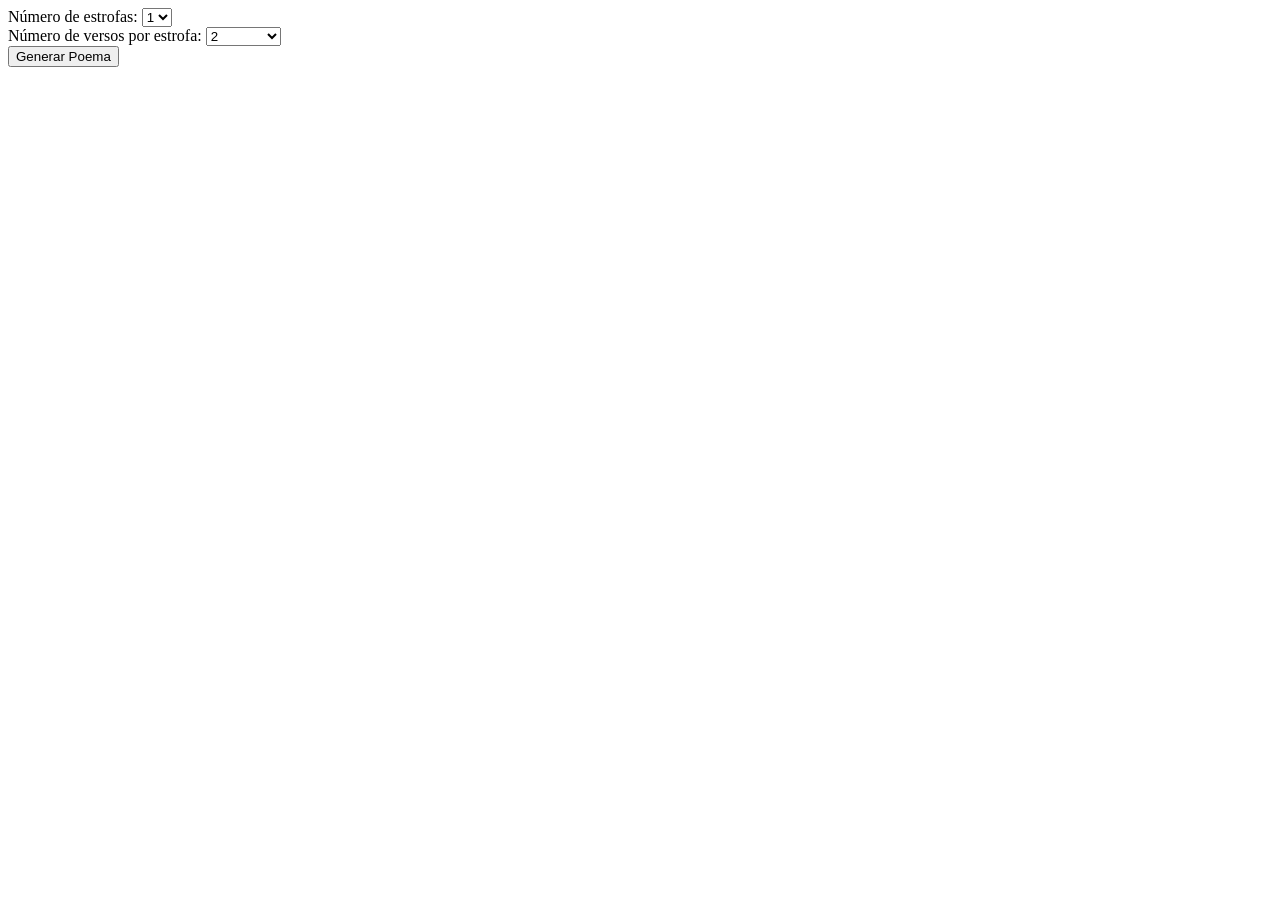
==== indexV3.html @ 99bfa175 "fixed V2" ====
<!DOCTYPE html>
<html lang="en">

<head>
    <meta charset="UTF-8">
    <meta http-equiv="X-UA-Compatible" content="IE=edge">
    <meta name="viewport" content="width=device-width, initial-scale=1.0">
    <title>ciberPoeta en Nueva York V2</title>
    <link rel="stylesheet" href="css/styles.css">
</head>

<body>

    <div class="form">
        <form action="#">
            <div class="stanzaWrapper">
                <label for="stanzaSelect">Número de estrofas:</label>
                <select name="stanzasNum" id="stanzaSelect">
                    <option value="1">1</option>
                    <option value="2">2</option>
                    <option value="3">3</option>
                </select>
            </div>
<!--             <div class="titleWrapper">
                <label for="stanzaTitle">Obra:</label>
                <select name="title" id="stanzaTitle">
                    <option value="1">Romancero gitano</option>
                    <option value="2">Poeta en Nueva York</option>
                </select>
            </div> -->
            <div class="versoWrapper">
                <label for="versoSelect">Número de versos por estrofa:</label>
                <select name="versoNum" id="versoSelect">
                    <option value="2">2</option>
                    <option value="3">3</option>
                    <option value="4">4</option>
                    <option value="random">Aleatorio</option>
                </select>
            </div>

            <button class="generatorBtn">
                Generar Poema
            </button>
        </form>
    </div>



    <div class="poemWrapper"></div>




    <script type="module" src="js/mainV2.js"></script>
    <script src="dataObjectsV2.js"></script>

</body>

</html>
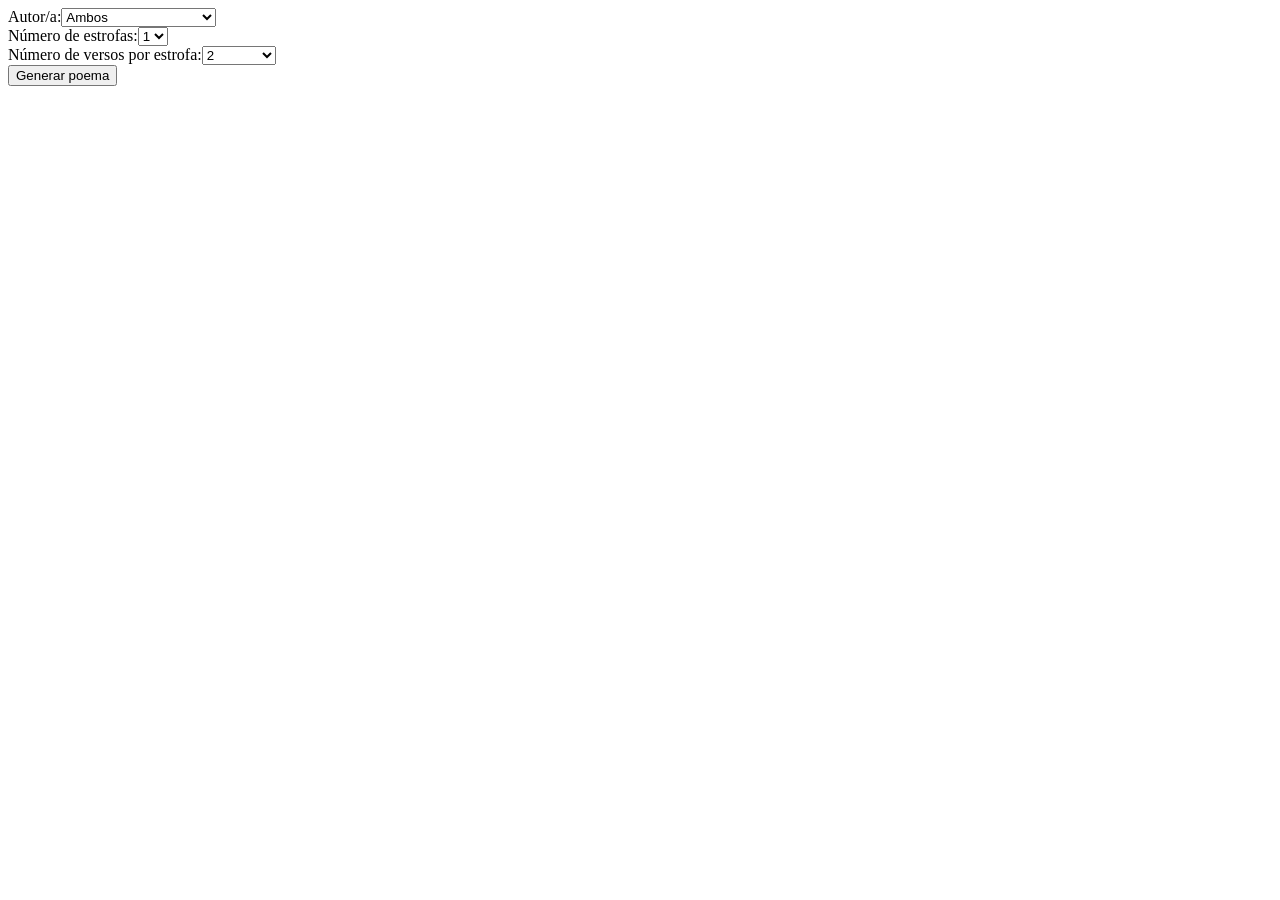
==== commit 73054a26: "indexV3.html: working version 3" ====
--- a/indexV3.html
+++ b/indexV3.html
@@ -11,8 +11,8 @@
 
 <body>
 
-    <div class="form">
-        <form action="#">
+    <div class="formWrapper">
+<!--         <form action="#">
             <div class="stanzaWrapper">
                 <label for="stanzaSelect">Número de estrofas:</label>
                 <select name="stanzasNum" id="stanzaSelect">
@@ -21,13 +21,7 @@
                     <option value="3">3</option>
                 </select>
             </div>
-<!--             <div class="titleWrapper">
-                <label for="stanzaTitle">Obra:</label>
-                <select name="title" id="stanzaTitle">
-                    <option value="1">Romancero gitano</option>
-                    <option value="2">Poeta en Nueva York</option>
-                </select>
-            </div> -->
+
             <div class="versoWrapper">
                 <label for="versoSelect">Número de versos por estrofa:</label>
                 <select name="versoNum" id="versoSelect">
@@ -41,7 +35,7 @@
             <button class="generatorBtn">
                 Generar Poema
             </button>
-        </form>
+        </form> -->
     </div>
 
 
@@ -51,8 +45,8 @@
 
 
 
-    <script type="module" src="js/mainV2.js"></script>
-    <script src="dataObjectsV2.js"></script>
+    <script type="module" src="js/mainV3.js"></script>
+    <script src="dataObjectsV3.js"></script>
 
 </body>
 
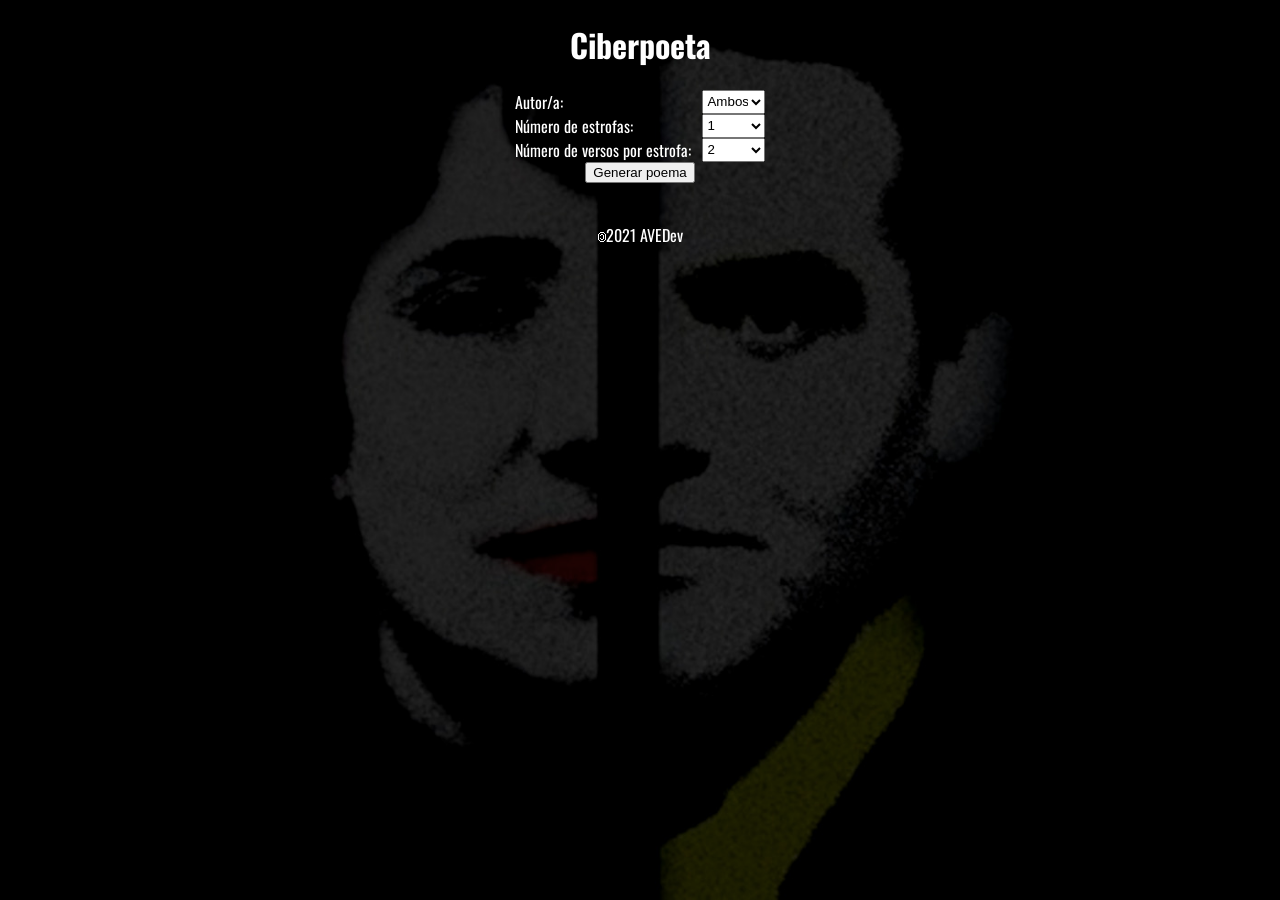
==== commit 9a8a32d8: "indexV3.html: version 3 complete" ====
--- a/indexV3.html
+++ b/indexV3.html
@@ -7,43 +7,31 @@
     <meta name="viewport" content="width=device-width, initial-scale=1.0">
     <title>ciberPoeta en Nueva York V2</title>
     <link rel="stylesheet" href="css/styles.css">
+    <link rel="preconnect" href="https://fonts.gstatic.com">
+    <link href="https://fonts.googleapis.com/css2?family=Indie+Flower&family=Oswald&display=swap" rel="stylesheet">
 </head>
 
 <body>
 
-    <div class="formWrapper">
-<!--         <form action="#">
-            <div class="stanzaWrapper">
-                <label for="stanzaSelect">Número de estrofas:</label>
-                <select name="stanzasNum" id="stanzaSelect">
-                    <option value="1">1</option>
-                    <option value="2">2</option>
-                    <option value="3">3</option>
-                </select>
-            </div>
+    <header>
+        <div class="headerWrapper">
+            <h1>Ciberpoeta</h1>
+        </div>
+    </header>
 
-            <div class="versoWrapper">
-                <label for="versoSelect">Número de versos por estrofa:</label>
-                <select name="versoNum" id="versoSelect">
-                    <option value="2">2</option>
-                    <option value="3">3</option>
-                    <option value="4">4</option>
-                    <option value="random">Aleatorio</option>
-                </select>
-            </div>
-
-            <button class="generatorBtn">
-                Generar Poema
-            </button>
-        </form> -->
+    <div class="wrapper">
+        <div class="formWrapper"></div>
+        <div class="poemWrapper"></div>
     </div>
 
 
-
-    <div class="poemWrapper"></div>
-
-
-
+    <footer>
+        <div class="footerWrapper">
+            <div class="copy">
+                🄯2021 AVEDev
+            </div>
+        </div>
+    </footer>
 
     <script type="module" src="js/mainV3.js"></script>
     <script src="dataObjectsV3.js"></script>
--- a/css/styles.css
+++ b/css/styles.css
@@ -0,0 +1,54 @@
+body {
+  background: url("../img/poetaBackground2.jpg");
+  background-attachment: fixed;
+  background-size: contain;
+  background-repeat: no-repeat;
+  background-color: black;
+  background-position: center;
+  color: white;
+  font-family: 'Oswald', sans-serif;
+}
+
+.headerWrapper,
+.footerWrapper {
+    text-align: center;
+}
+
+.wrapper {
+  width: 95%;
+  margin: 0 auto;
+  display: flex;
+  flex-direction: column;
+  justify-content: center;
+  align-items: center;
+}
+
+.selectForm {
+  display: flex;
+  flex-direction: column;
+  align-items: center;
+}
+
+.selectForm > div {
+  display: flex;
+  justify-content: space-between;
+}
+
+.selectForm > div {
+  width: 100%;
+  display: flex;
+  justify-content: space-between;
+}
+
+.selectForm > div > select {
+  width: 25%;
+}
+
+.poemWrapper {
+  margin: 20px 0;
+  font-family: 'Indie Flower', cursive;
+  font-size: 1rem;
+}
+.stanza {
+  margin: 20px 0;
+}
